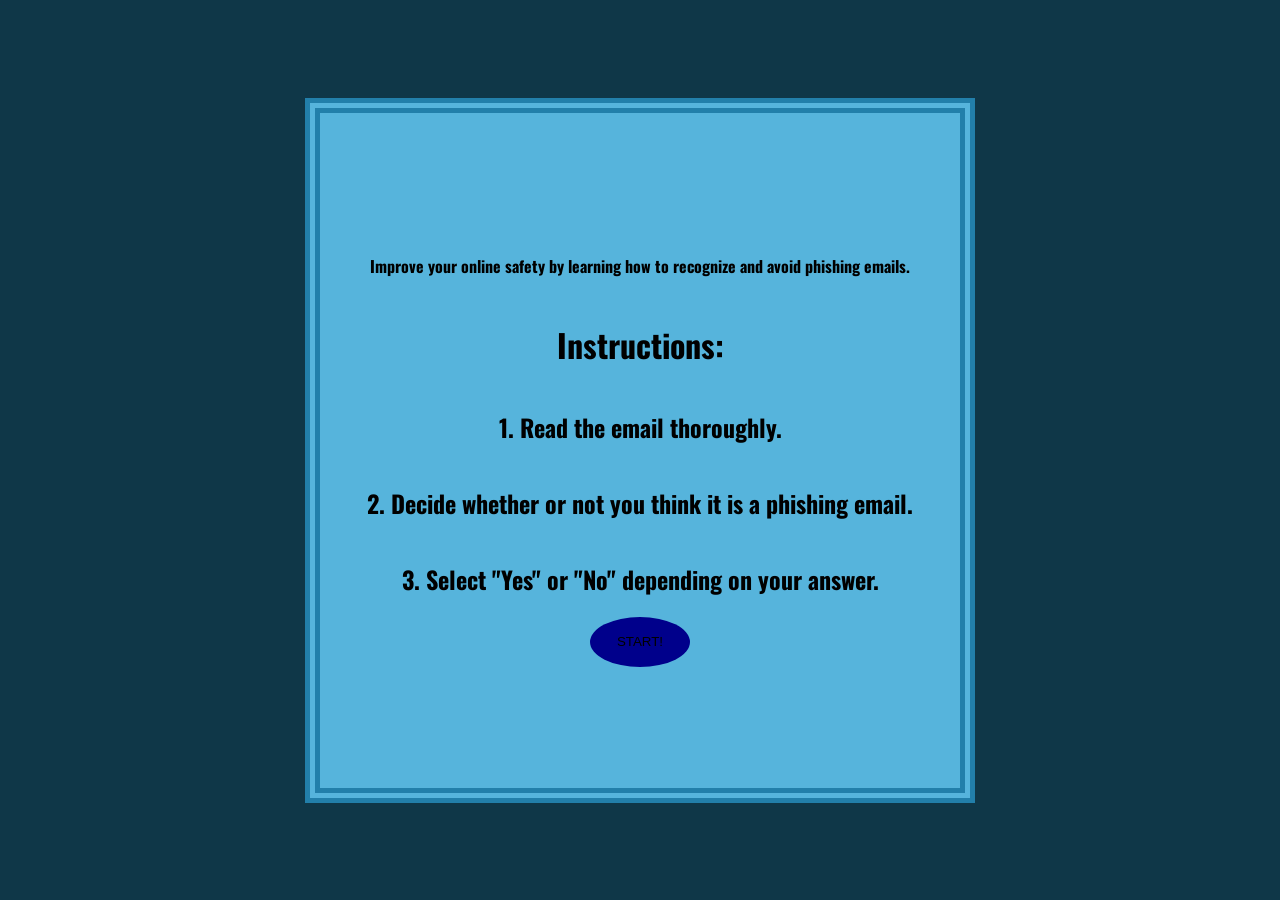
==== index.html @ 53d6fcd4 "Update button URL to use HTTPS" ====
<!DOCTYPE html>
<html lang="en">
    <head>
        <meta charset="UTF-8">
        <meta name="viewport" content="width=device-width,initial-scale=1">
        <title>Anti-Phishing Test</title>

        <!--The google font Oswald-->
        <link rel="preconnect" href="https://fonts.googleapis.com">
        <link rel="preconnect" href="https://fonts.gstatic.com" crossorigin>
        <link href="https://fonts.googleapis.com/css2?family=Oswald:wght@200..700&display=swap" rel="stylesheet">

        <!--Link to the stylesheet-->
        <link rel="stylesheet" href="style.css">
    </head>
    <body>

        <div class="border">
            <h4>Improve your online safety by learning how to recognize and avoid phishing emails.</h4>
            <h1>Instructions:</h1>
            <h2>1. Read the email thoroughly.</h2>
            <h2>2. Decide whether or not you think it is a phishing email.</h2>
            <h2>3. Select "Yes" or "No" depending on your answer.</h2>
            <button onclick="window.location.href='https://cyber-lynxx.github.io/Anti-Phishing-Test/test'">START!</button>
        </div>
    </body>
</html>
---- style.css ----
.oswald {
    font-family: "Oswald", sans-serif;
    font-optical-sizing: auto;
    font-weight: 300;
    font-style: normal;
}

body {
    font-family: "Oswald", sans-serif;
    font-optical-sizing: auto;
    font-weight: 300;
    font-style: normal;

    display: flex;
    flex-direction: column;
    justify-content: center;
    align-items: center;

    background-color: rgb(15, 55, 72);

    height: 100dvh;
    width: 100dvw;

    margin: 0;
    padding: 0;
}

.border {    
    display: flex;
    flex-direction: column;
    justify-content: center;
    align-items: center;
    
    height: 75dvh;
    width: 50dvw;

    background-color: rgb(86, 180, 220);
    border: 15px double rgb(34, 127, 170);

    align-self: center;
    margin-top: auto;
    margin-bottom: auto;
}

button {
    width: 100px;
    height: 50px;
    cursor: pointer;
    border-radius: 100%;
    background-color: DarkBlue;
    border: none;
}
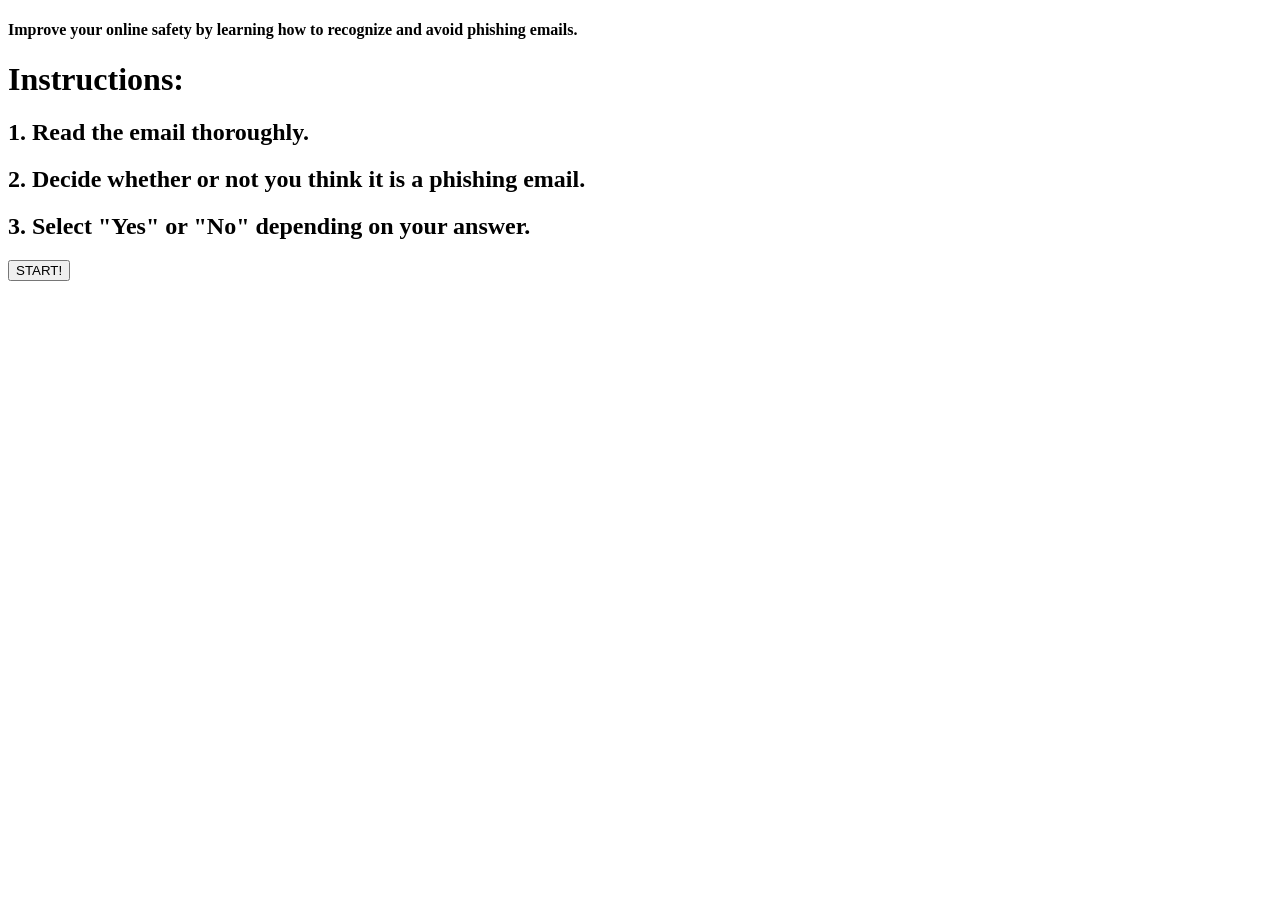
==== commit 583d6794: "Rename templates/index.html to index.html" ====
--- a/index.html
+++ b/index.html
@@ -11,7 +11,7 @@
         <link href="https://fonts.googleapis.com/css2?family=Oswald:wght@200..700&display=swap" rel="stylesheet">
 
         <!--Link to the stylesheet-->
-        <link rel="stylesheet" href="style.css">
+        <link rel="stylesheet" href="{{ url_for('static', filename='static/style.css') }}">
     </head>
     <body>
 
@@ -21,7 +21,7 @@
             <h2>1. Read the email thoroughly.</h2>
             <h2>2. Decide whether or not you think it is a phishing email.</h2>
             <h2>3. Select "Yes" or "No" depending on your answer.</h2>
-            <button onclick="window.location.href='https://cyber-lynxx.github.io/Anti-Phishing-Test/test'">START!</button>
+            <button onclick="window.location.href='test'">START!</button>
         </div>
     </body>
 </html>
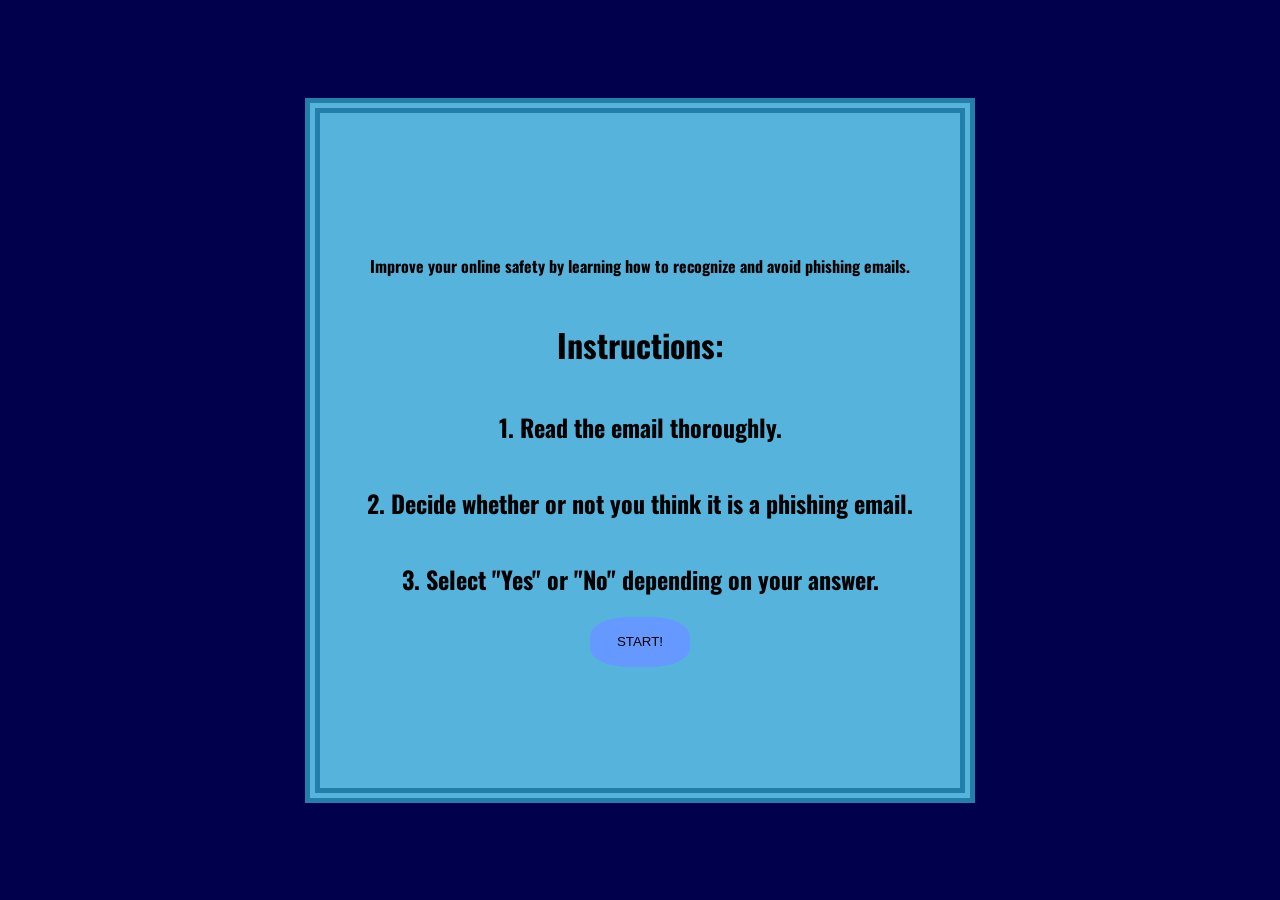
==== commit c2b07cf6: "Rename templates/index.html to index.html" ====
--- a/index.html
+++ b/index.html
@@ -11,7 +11,7 @@
         <link href="https://fonts.googleapis.com/css2?family=Oswald:wght@200..700&display=swap" rel="stylesheet">
 
         <!--Link to the stylesheet-->
-        <link rel="stylesheet" href="{{ url_for('static', filename='static/style.css') }}">
+        <link rel="stylesheet" href="static/style.css">
     </head>
     <body>
 
--- a/static/style.css
+++ b/static/style.css
@@ -0,0 +1,78 @@
+.oswald {
+    font-family: "Oswald", sans-serif;
+    font-optical-sizing: auto;
+    font-weight: 300;
+    font-style: normal;
+}
+
+body {
+    font-family: "Oswald", sans-serif;
+    font-optical-sizing: auto;
+    font-weight: 300;
+    font-style: normal;
+
+    display: flex;
+    flex-direction: column;
+    justify-content: center;
+    align-items: center;
+
+    background: rgb(0, 0, 77);
+
+    height: 100dvh;
+    width: 100dvw;
+
+    margin: 0;
+    padding: 0;
+}
+
+.border {    
+    display: flex;
+    flex-direction: column;
+    justify-content: center;
+    align-items: center;
+    
+    height: 75dvh;
+    width: 50dvw;
+
+    background-color: rgb(86, 180, 220);
+    border: 15px double rgb(34, 127, 170);
+
+    align-self: center;
+    margin-top: auto;
+    margin-bottom: auto;
+}
+
+button {
+    width: 100px;
+    height: 50px;
+    cursor: pointer;
+    border-radius: 38%;
+    background-color: rgb(102, 153, 255);
+    border: none;
+}
+
+::selection {
+    background: rgb(0, 179, 89);
+    color: rgb(0, 51, 26);
+}
+
+.email_body {
+    font-family: "Google Sans", sans-serif;
+    font-optical-sizing: auto;
+    font-weight: 400;
+    font-style: normal;
+    font-variation-settings: "GRAD" 0;
+
+    display: flex;
+    flex-direction: column;
+    justify-content: center;
+    align-items: flex-start;
+
+    background: rgb(15, 55, 72);
+
+    height: 100dvh;
+    width: 100dvw;
+
+    margin: 0;
+    padding: 0;
+}
